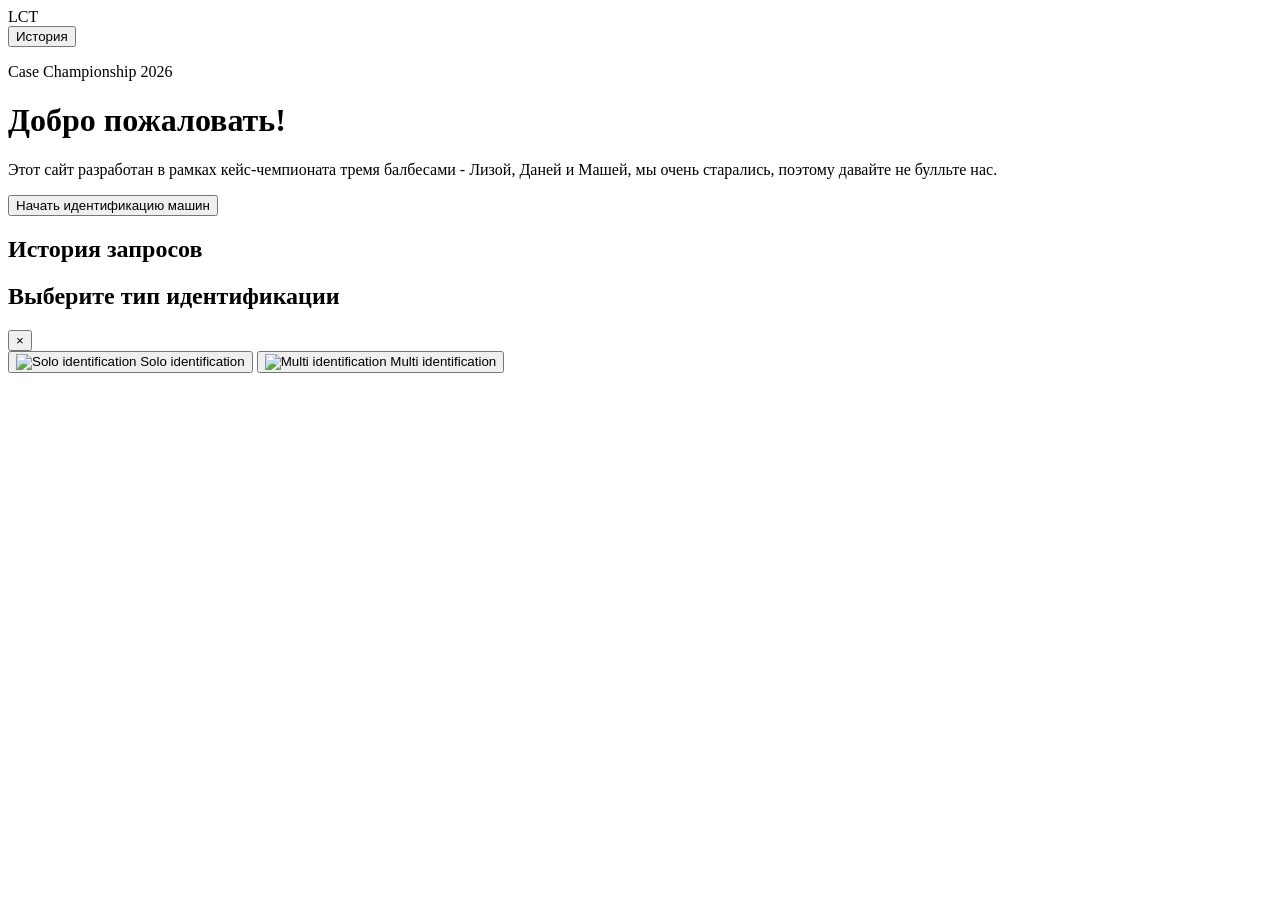
==== frontend/index.html @ 70b99a21 "Первая реализация" ====
<!DOCTYPE html>
<html lang="ru">
  <head>
    <meta charset="UTF-8" />
    <meta name="viewport" content="width=device-width, initial-scale=1.0" />
    <title>LCT Case Project</title>
    <link rel="preconnect" href="https://fonts.googleapis.com" />
    <link rel="preconnect" href="https://fonts.gstatic.com" crossorigin />
    <link href="https://fonts.googleapis.com/css2?family=Inter:wght@400;500;600;700;800&display=swap" rel="stylesheet" />
    <link rel="stylesheet" href="/static/styles.css" />
  </head>
  <body>
    <div class="page-shell">
      <header class="hero">
        <nav class="topbar">
          <div class="brand">LCT</div>
          <div class="nav-spacer"></div>
          <button class="secondary-btn" id="historyBtn" type="button">История</button>
        </nav>

        <div class="hero-content">
          <p class="eyebrow">Case Championship 2026</p>
          <h1>Добро пожаловать!</h1>
          <p class="subtitle">
            Этот сайт разработан в рамках кейс-чемпионата тремя балбесами - Лизой, Даней и Машей,
            мы очень старались, поэтому давайте не булльте нас.
          </p>
          <button class="primary-btn" id="startBtn" type="button">Начать идентификацию машин</button>
        </div>
      </header>

      <main class="main-content">
        <section class="panel" id="historyPanel">
          <div class="section-header">
            <h2>История запросов</h2>
          </div>
          <div id="requestsList" class="requests-list"></div>
        </section>
      </main>
    </div>

    <div class="modal hidden" id="modeModal" aria-hidden="true">
      <div class="modal-backdrop" data-close="true"></div>
      <div class="modal-dialog" role="dialog" aria-modal="true" aria-labelledby="modalTitle">
        <div class="modal-header">
          <h2 id="modalTitle">Выберите тип идентификации</h2>
          <button class="close-btn" id="closeModalBtn" aria-label="Закрыть">×</button>
        </div>

        <div class="choice-grid">
          <button class="choice-card" data-mode="solo" type="button">
            <img src="/static/images/solo_identification.png" alt="Solo identification" />
            <span>Solo identification</span>
          </button>

          <button class="choice-card" data-mode="multi" type="button">
            <img src="/static/images/multi_identification.png" alt="Multi identification" />
            <span>Multi identification</span>
          </button>
        </div>
      </div>
    </div>

    <script src="/static/app.js"></script>
  </body>
</html>
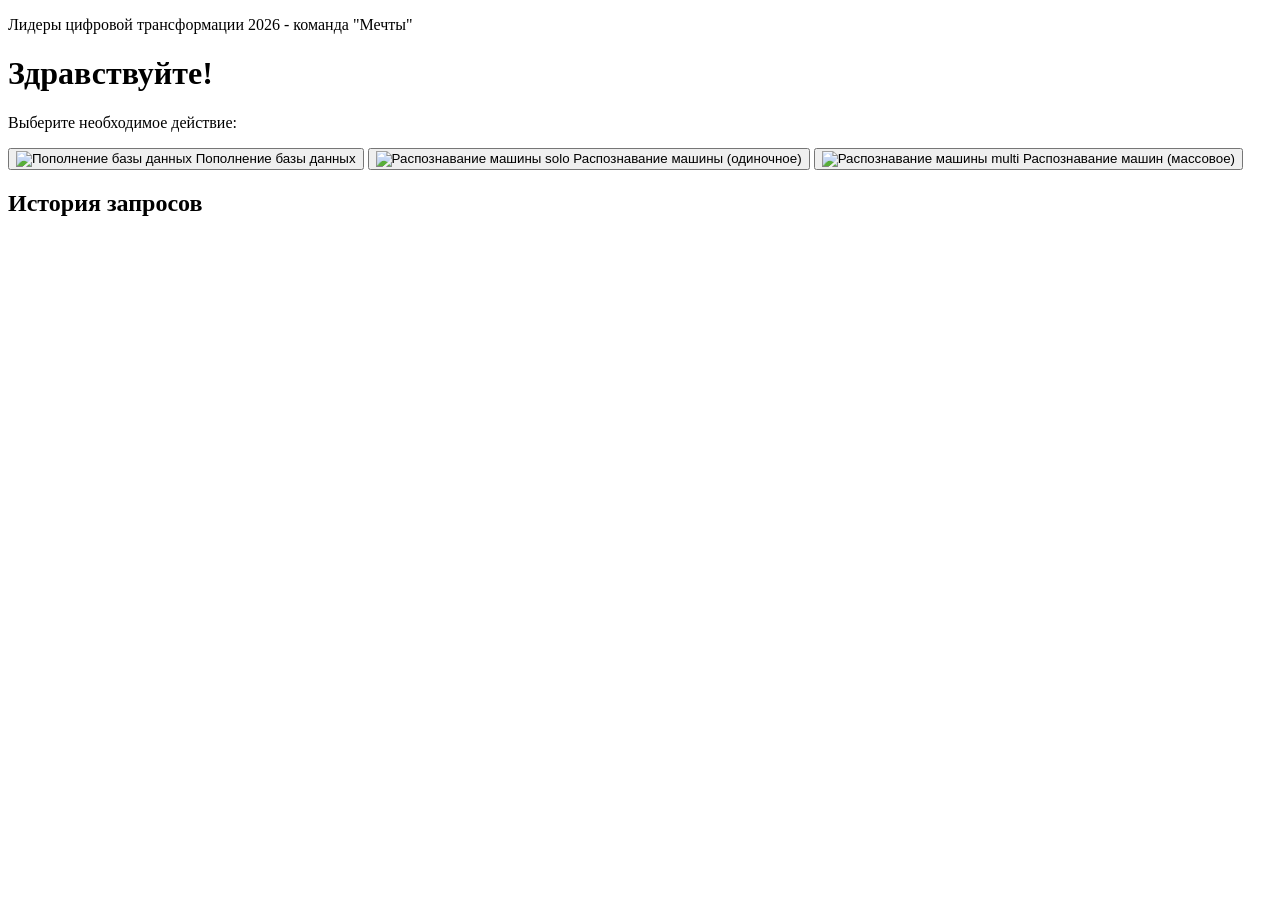
==== commit d707b203: "1/2 финального продукта" ====
--- a/frontend/index.html
+++ b/frontend/index.html
@@ -3,64 +3,47 @@
   <head>
     <meta charset="UTF-8" />
     <meta name="viewport" content="width=device-width, initial-scale=1.0" />
-    <title>LCT Case Project</title>
+    <title>ЛЦТ Команда "Мечты"</title>
     <link rel="preconnect" href="https://fonts.googleapis.com" />
     <link rel="preconnect" href="https://fonts.gstatic.com" crossorigin />
     <link href="https://fonts.googleapis.com/css2?family=Inter:wght@400;500;600;700;800&display=swap" rel="stylesheet" />
     <link rel="stylesheet" href="/static/styles.css" />
   </head>
   <body>
-    <div class="page-shell">
-      <header class="hero">
-        <nav class="topbar">
-          <div class="brand">LCT</div>
-          <div class="nav-spacer"></div>
-          <button class="secondary-btn" id="historyBtn" type="button">История</button>
-        </nav>
-
-        <div class="hero-content">
-          <p class="eyebrow">Case Championship 2026</p>
-          <h1>Добро пожаловать!</h1>
-          <p class="subtitle">
-            Этот сайт разработан в рамках кейс-чемпионата тремя балбесами - Лизой, Даней и Машей,
-            мы очень старались, поэтому давайте не булльте нас.
-          </p>
-          <button class="primary-btn" id="startBtn" type="button">Начать идентификацию машин</button>
+    <div class="page-shell landing-shell">
+      <header class="hero landing-hero">
+        <div class="hero-content hero-content-compact">
+          <p class="eyebrow">Лидеры цифровой трансформации 2026 - команда "Мечты"</p>
+          <h1>Здравствуйте!</h1>
+          <p class="subtitle">Выберите необходимое действие:</p>
         </div>
       </header>
 
-      <main class="main-content">
-        <section class="panel" id="historyPanel">
-          <div class="section-header">
-            <h2>История запросов</h2>
-          </div>
-          <div id="requestsList" class="requests-list"></div>
-        </section>
+      <main class="main-content landing-grid">
+        <button class="landing-card" type="button" data-route="/replenishment">
+          <img src="/static/images/popolnenie_bd.png" alt="Пополнение базы данных" />
+          <span>Пополнение базы данных</span>
+        </button>
+
+        <button class="landing-card" type="button" data-route="/solo">
+          <img src="/static/images/ocr_machine.png" alt="Распознавание машины solo" />
+          <span>Распознавание машины (одиночное)</span>
+        </button>
+
+        <button class="landing-card" type="button" data-route="/many">
+          <img src="/static/images/multi_identification.png" alt="Распознавание машины multi" />
+          <span>Распознавание машин (массовое)</span>
+        </button>
       </main>
+
+      <section class="panel landing-panel" id="historyPanel">
+        <div class="section-header">
+          <h2>История запросов</h2>
+        </div>
+        <div id="requestsList" class="requests-list"></div>
+      </section>
     </div>
 
-    <div class="modal hidden" id="modeModal" aria-hidden="true">
-      <div class="modal-backdrop" data-close="true"></div>
-      <div class="modal-dialog" role="dialog" aria-modal="true" aria-labelledby="modalTitle">
-        <div class="modal-header">
-          <h2 id="modalTitle">Выберите тип идентификации</h2>
-          <button class="close-btn" id="closeModalBtn" aria-label="Закрыть">×</button>
-        </div>
-
-        <div class="choice-grid">
-          <button class="choice-card" data-mode="solo" type="button">
-            <img src="/static/images/solo_identification.png" alt="Solo identification" />
-            <span>Solo identification</span>
-          </button>
-
-          <button class="choice-card" data-mode="multi" type="button">
-            <img src="/static/images/multi_identification.png" alt="Multi identification" />
-            <span>Multi identification</span>
-          </button>
-        </div>
-      </div>
-    </div>
-
-    <script src="/static/app.js"></script>
+    <script src="/static/app.js?v=20260926-1"></script>
   </body>
 </html>
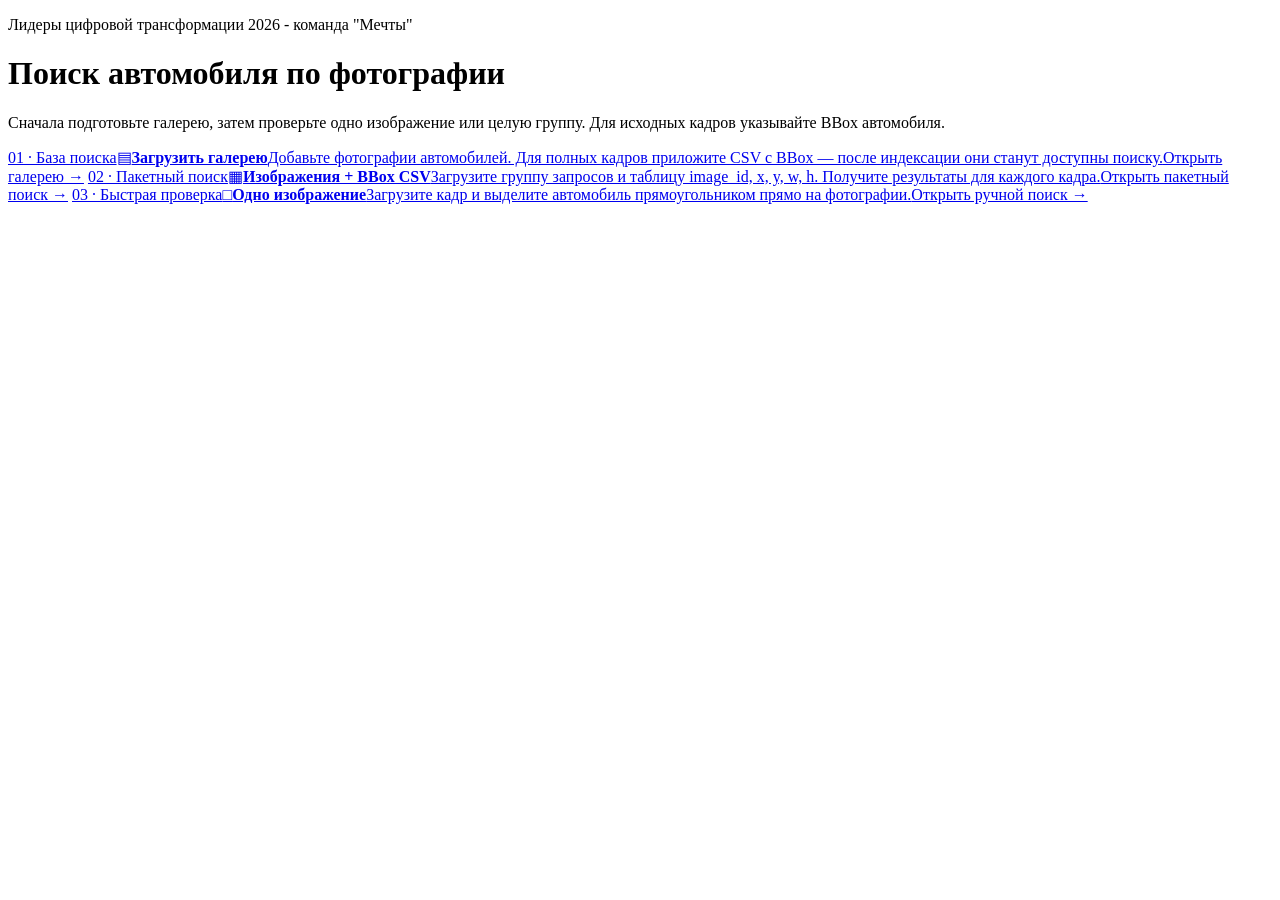
==== commit 52d8c39a: "Add three-step gallery and BBox search UI with immutable ML preflight" ====
--- a/frontend/index.html
+++ b/frontend/index.html
@@ -14,36 +14,17 @@
       <header class="hero landing-hero">
         <div class="hero-content hero-content-compact">
           <p class="eyebrow">Лидеры цифровой трансформации 2026 - команда "Мечты"</p>
-          <h1>Здравствуйте!</h1>
-          <p class="subtitle">Выберите необходимое действие:</p>
+          <h1>Поиск автомобиля по фотографии</h1>
+          <p class="subtitle">Сначала подготовьте галерею, затем проверьте одно изображение или целую группу. Для исходных кадров указывайте BBox автомобиля.</p>
         </div>
       </header>
 
       <main class="main-content landing-grid">
-        <button class="landing-card" type="button" data-route="/replenishment">
-          <img src="/static/images/popolnenie_bd.png" alt="Пополнение базы данных" />
-          <span>Пополнение базы данных</span>
-        </button>
-
-        <button class="landing-card" type="button" data-route="/solo">
-          <img src="/static/images/ocr_machine.png" alt="Распознавание машины solo" />
-          <span>Распознавание машины (одиночное)</span>
-        </button>
-
-        <button class="landing-card" type="button" data-route="/many">
-          <img src="/static/images/multi_identification.png" alt="Распознавание машины multi" />
-          <span>Распознавание машин (массовое)</span>
-        </button>
+        <a class="landing-card" href="/gallery"><span class="flow-number">01 · База поиска</span><span class="card-glyph" aria-hidden="true">▤</span><strong>Загрузить галерею</strong><span class="card-description">Добавьте фотографии автомобилей. Для полных кадров приложите CSV с BBox — после индексации они станут доступны поиску.</span><span class="card-action">Открыть галерею →</span></a>
+        <a class="landing-card" href="/many"><span class="flow-number">02 · Пакетный поиск</span><span class="card-glyph" aria-hidden="true">▦</span><strong>Изображения + BBox CSV</strong><span class="card-description">Загрузите группу запросов и таблицу image_id, x, y, w, h. Получите результаты для каждого кадра.</span><span class="card-action">Открыть пакетный поиск →</span></a>
+        <a class="landing-card" href="/solo"><span class="flow-number">03 · Быстрая проверка</span><span class="card-glyph" aria-hidden="true">□</span><strong>Одно изображение</strong><span class="card-description">Загрузите кадр и выделите автомобиль прямоугольником прямо на фотографии.</span><span class="card-action">Открыть ручной поиск →</span></a>
       </main>
-
-      <section class="panel landing-panel" id="historyPanel">
-        <div class="section-header">
-          <h2>История запросов</h2>
-        </div>
-        <div id="requestsList" class="requests-list"></div>
-      </section>
     </div>
 
-    <script src="/static/app.js?v=20260926-1"></script>
   </body>
 </html>
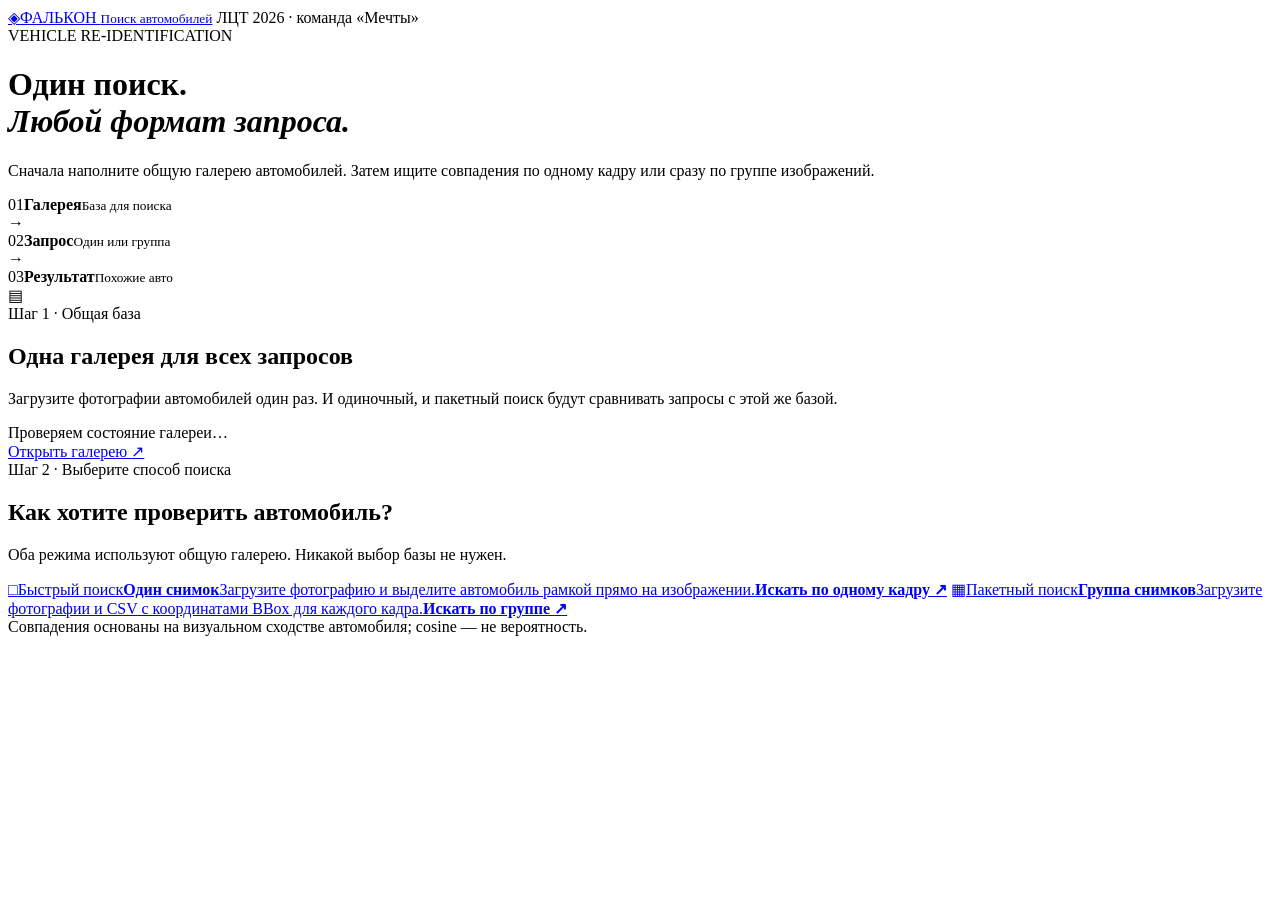
==== commit b2d01f5c: "Unify search UI around shared gallery and two query modes" ====
--- a/frontend/index.html
+++ b/frontend/index.html
@@ -3,28 +3,53 @@
   <head>
     <meta charset="UTF-8" />
     <meta name="viewport" content="width=device-width, initial-scale=1.0" />
-    <title>ЛЦТ Команда "Мечты"</title>
-    <link rel="preconnect" href="https://fonts.googleapis.com" />
-    <link rel="preconnect" href="https://fonts.gstatic.com" crossorigin />
-    <link href="https://fonts.googleapis.com/css2?family=Inter:wght@400;500;600;700;800&display=swap" rel="stylesheet" />
+    <title>Поиск автомобилей · ЛЦТ</title>
     <link rel="stylesheet" href="/static/styles.css" />
   </head>
-  <body>
-    <div class="page-shell landing-shell">
-      <header class="hero landing-hero">
-        <div class="hero-content hero-content-compact">
-          <p class="eyebrow">Лидеры цифровой трансформации 2026 - команда "Мечты"</p>
-          <h1>Поиск автомобиля по фотографии</h1>
-          <p class="subtitle">Сначала подготовьте галерею, затем проверьте одно изображение или целую группу. Для исходных кадров указывайте BBox автомобиля.</p>
+  <body class="home-page">
+    <div class="home-shell">
+      <nav class="home-nav" aria-label="Навигация">
+        <a class="brand" href="/"><span class="brand-mark" aria-hidden="true">◈</span><span>ФАЛЬКОН <small>Поиск автомобилей</small></span></a>
+        <span class="nav-caption">ЛЦТ 2026 · команда «Мечты»</span>
+      </nav>
+
+      <header class="home-hero">
+        <div class="home-hero-copy">
+          <span class="home-kicker">VEHICLE RE-IDENTIFICATION</span>
+          <h1>Один поиск.<br><em>Любой формат запроса.</em></h1>
+          <p>Сначала наполните общую галерею автомобилей. Затем ищите совпадения по одному кадру или сразу по группе изображений.</p>
+        </div>
+        <div class="home-flow" aria-label="Как это работает">
+          <div><span>01</span><strong>Галерея</strong><small>База для поиска</small></div>
+          <b aria-hidden="true">→</b>
+          <div><span>02</span><strong>Запрос</strong><small>Один или группа</small></div>
+          <b aria-hidden="true">→</b>
+          <div><span>03</span><strong>Результат</strong><small>Похожие авто</small></div>
         </div>
       </header>
 
-      <main class="main-content landing-grid">
-        <a class="landing-card" href="/gallery"><span class="flow-number">01 · База поиска</span><span class="card-glyph" aria-hidden="true">▤</span><strong>Загрузить галерею</strong><span class="card-description">Добавьте фотографии автомобилей. Для полных кадров приложите CSV с BBox — после индексации они станут доступны поиску.</span><span class="card-action">Открыть галерею →</span></a>
-        <a class="landing-card" href="/many"><span class="flow-number">02 · Пакетный поиск</span><span class="card-glyph" aria-hidden="true">▦</span><strong>Изображения + BBox CSV</strong><span class="card-description">Загрузите группу запросов и таблицу image_id, x, y, w, h. Получите результаты для каждого кадра.</span><span class="card-action">Открыть пакетный поиск →</span></a>
-        <a class="landing-card" href="/solo"><span class="flow-number">03 · Быстрая проверка</span><span class="card-glyph" aria-hidden="true">□</span><strong>Одно изображение</strong><span class="card-description">Загрузите кадр и выделите автомобиль прямоугольником прямо на фотографии.</span><span class="card-action">Открыть ручной поиск →</span></a>
+      <main>
+        <section class="home-gallery-card" aria-labelledby="galleryTitle">
+          <div class="home-gallery-icon" aria-hidden="true">▤</div>
+          <div class="home-gallery-copy">
+            <span class="section-kicker">Шаг 1 · Общая база</span>
+            <h2 id="galleryTitle">Одна галерея для всех запросов</h2>
+            <p>Загрузите фотографии автомобилей один раз. И одиночный, и пакетный поиск будут сравнивать запросы с этой же базой.</p>
+            <div class="home-gallery-state" id="homeGalleryStatus" aria-live="polite">Проверяем состояние галереи…</div>
+          </div>
+          <a class="home-primary-link" href="/gallery">Открыть галерею <span aria-hidden="true">↗</span></a>
+        </section>
+
+        <section class="home-search-section" aria-labelledby="searchTitle">
+          <div class="home-search-heading"><div><span class="section-kicker">Шаг 2 · Выберите способ поиска</span><h2 id="searchTitle">Как хотите проверить автомобиль?</h2></div><p>Оба режима используют общую галерею. Никакой выбор базы не нужен.</p></div>
+          <div class="home-query-grid">
+            <a class="home-query-card" href="/solo"><span class="query-card-icon" aria-hidden="true">□</span><span class="query-card-tag">Быстрый поиск</span><strong>Один снимок</strong><span>Загрузите фотографию и выделите автомобиль рамкой прямо на изображении.</span><b>Искать по одному кадру <span aria-hidden="true">↗</span></b></a>
+            <a class="home-query-card" href="/many"><span class="query-card-icon" aria-hidden="true">▦</span><span class="query-card-tag">Пакетный поиск</span><strong>Группа снимков</strong><span>Загрузите фотографии и CSV с координатами BBox для каждого кадра.</span><b>Искать по группе <span aria-hidden="true">↗</span></b></a>
+          </div>
+        </section>
       </main>
+      <footer class="home-footer">Совпадения основаны на визуальном сходстве автомобиля; cosine — не вероятность.</footer>
     </div>
-
+    <script src="/static/home.js?v=20260929-2"></script>
   </body>
 </html>
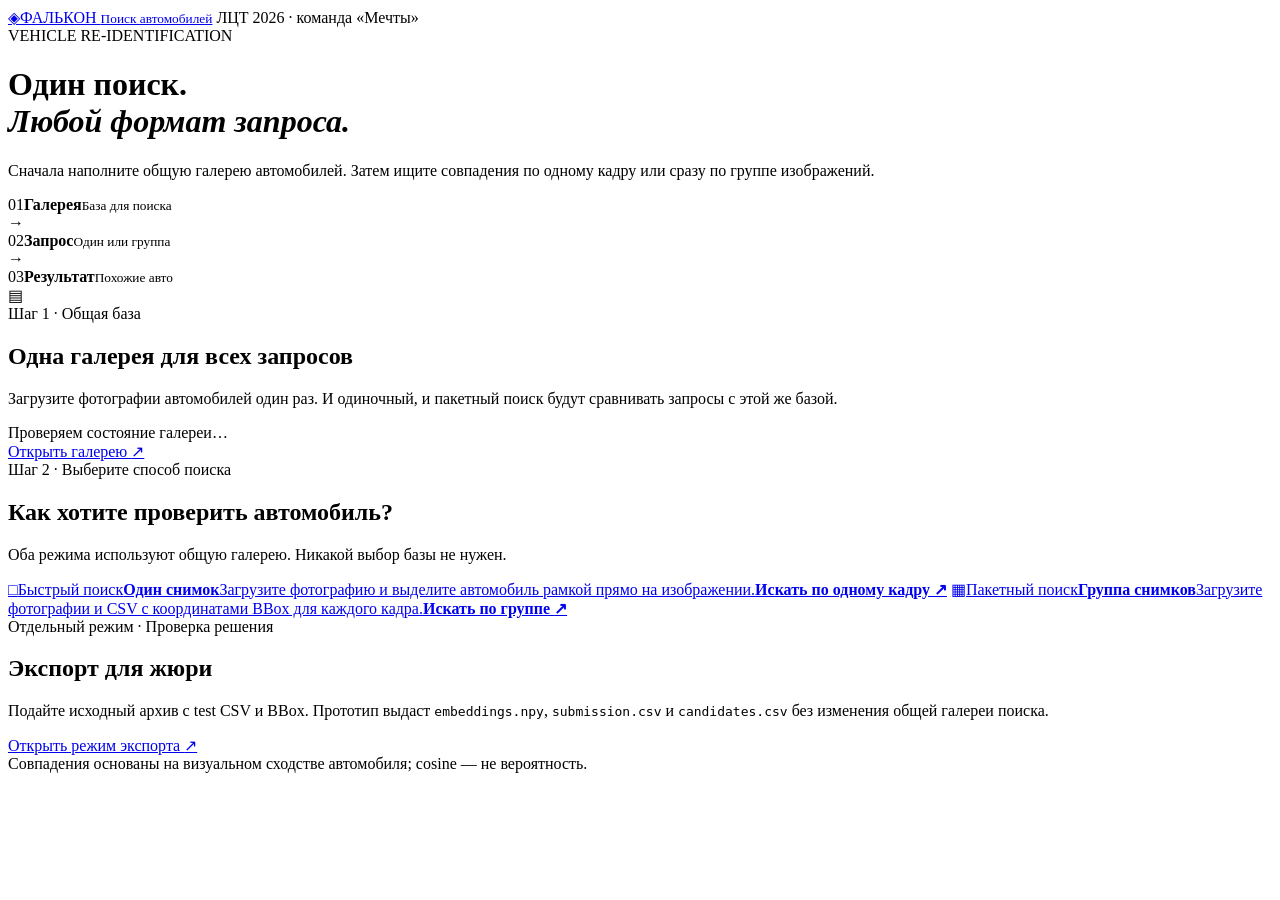
==== commit f34d5a0a: "Package strong L336 AQE release and untrack runtime data" ====
--- a/frontend/index.html
+++ b/frontend/index.html
@@ -47,6 +47,11 @@
             <a class="home-query-card" href="/many"><span class="query-card-icon" aria-hidden="true">▦</span><span class="query-card-tag">Пакетный поиск</span><strong>Группа снимков</strong><span>Загрузите фотографии и CSV с координатами BBox для каждого кадра.</span><b>Искать по группе <span aria-hidden="true">↗</span></b></a>
           </div>
         </section>
+
+        <section class="home-judge-card" aria-labelledby="judgeTitle">
+          <div><span class="section-kicker">Отдельный режим · Проверка решения</span><h2 id="judgeTitle">Экспорт для жюри</h2><p>Подайте исходный архив с test CSV и BBox. Прототип выдаст <code>embeddings.npy</code>, <code>submission.csv</code> и <code>candidates.csv</code> без изменения общей галереи поиска.</p></div>
+          <a class="home-primary-link" href="/judge-export">Открыть режим экспорта <span aria-hidden="true">↗</span></a>
+        </section>
       </main>
       <footer class="home-footer">Совпадения основаны на визуальном сходстве автомобиля; cosine — не вероятность.</footer>
     </div>
